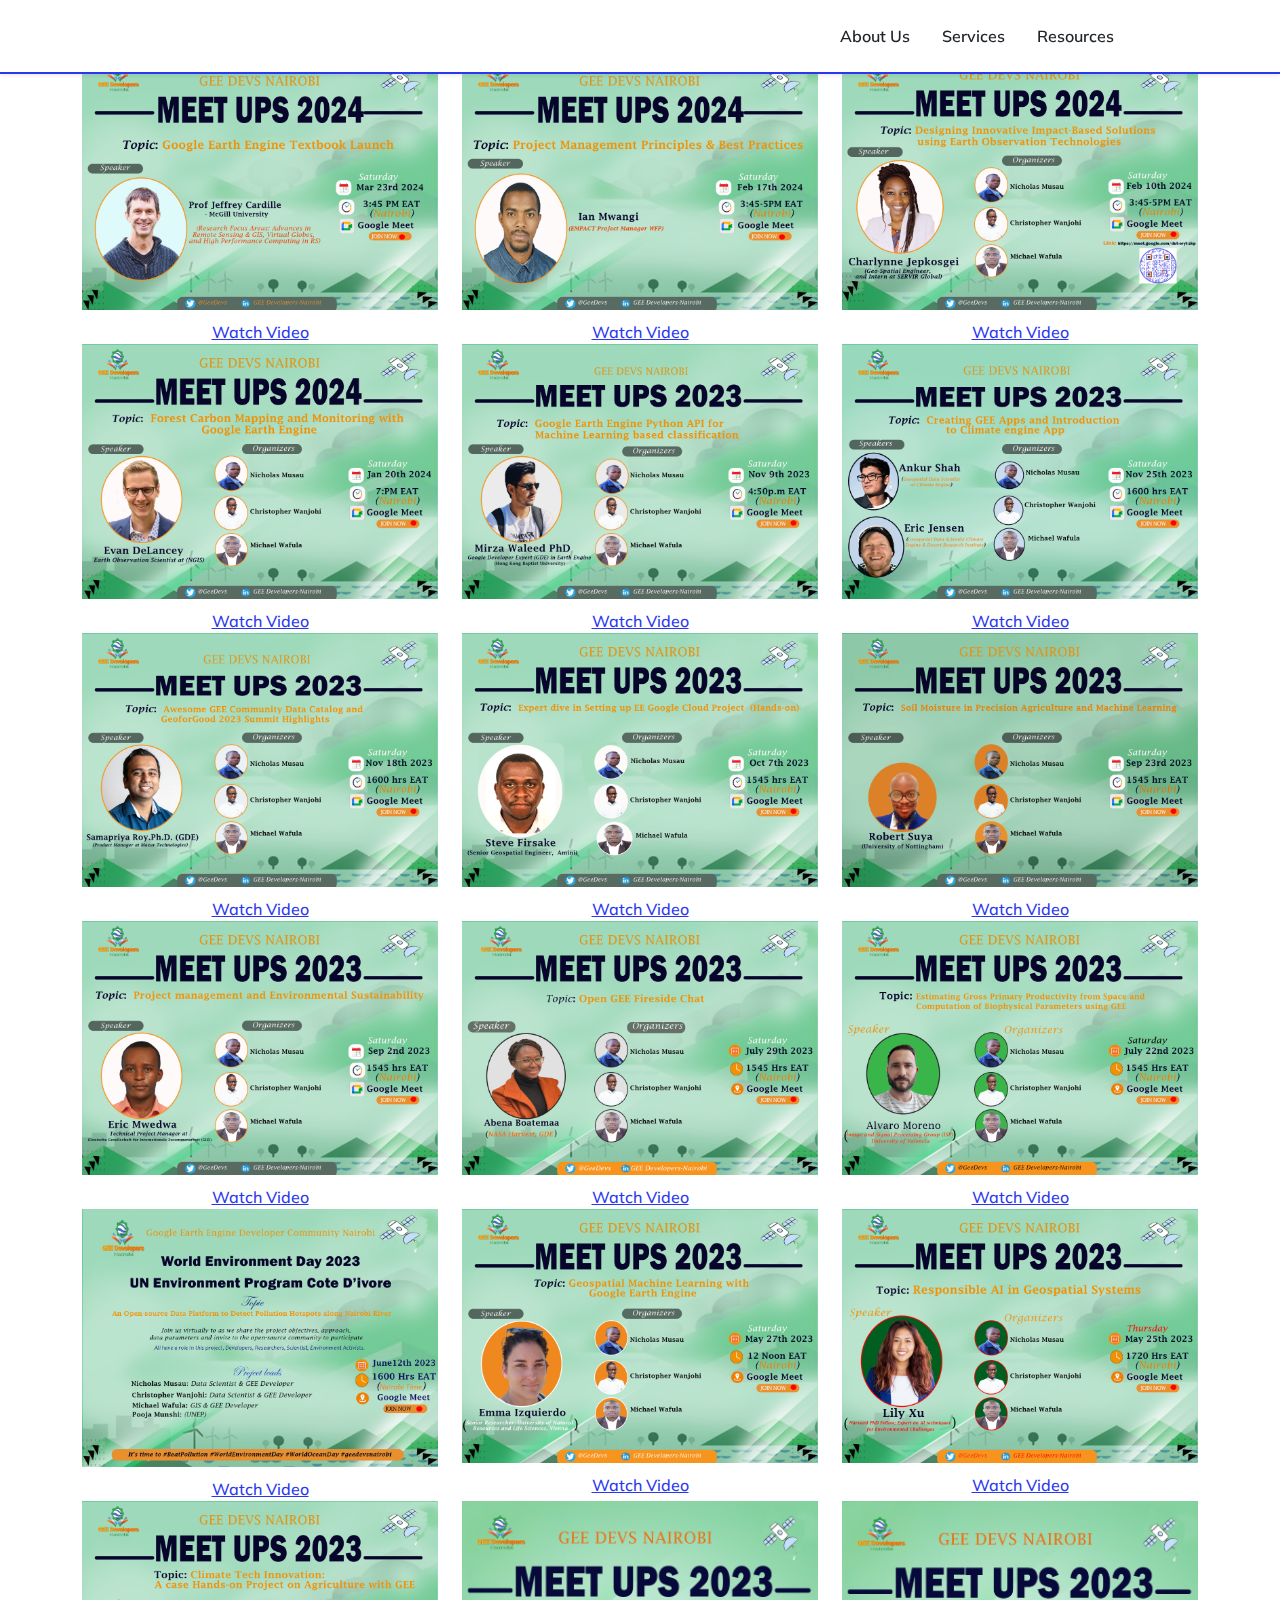
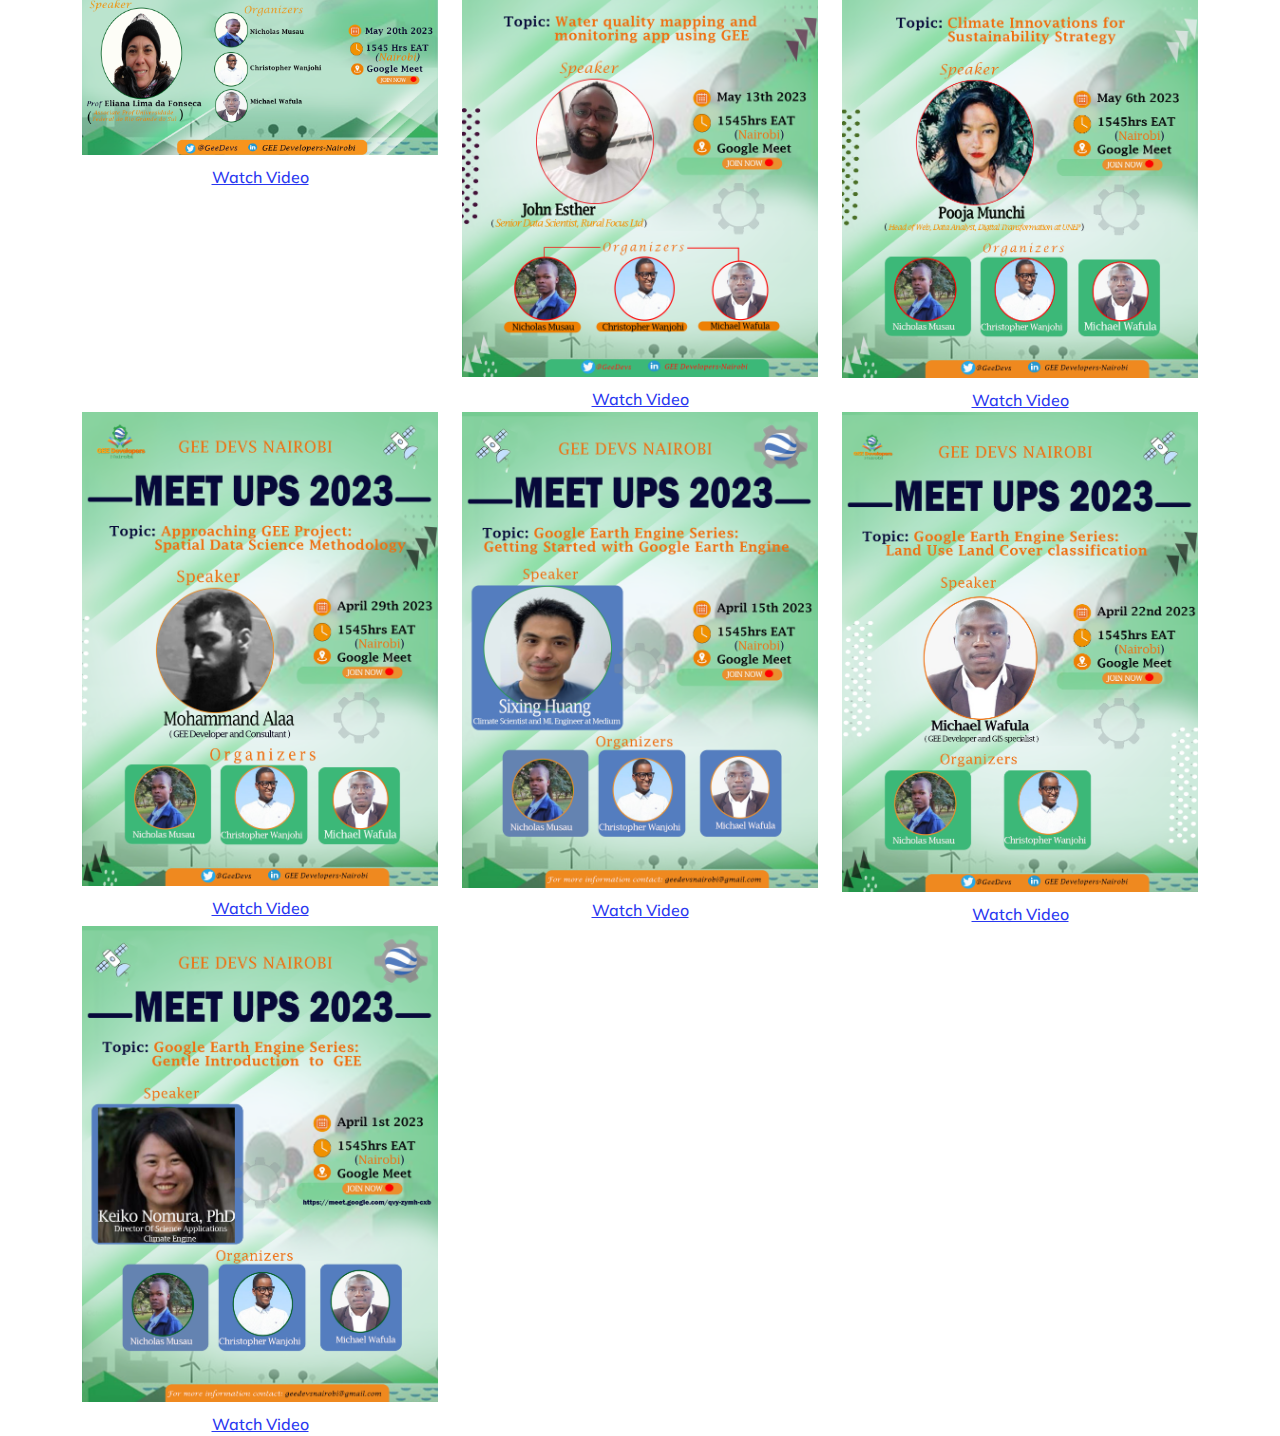
==== events.html @ fbcf52ac "firstcommit" ====
<!DOCTYPE html>
<html lang="en">
<head>
<meta charset="UTF-8">
<meta name="viewport" content="width=device-width, initial-scale=1.0">
<title>Event Gallery</title>
<link rel="icon" type="image/x-icon" href="static/assets/favicon.ico" />
<link rel="stylesheet" href="https://stackpath.bootstrapcdn.com/bootstrap/4.5.2/css/bootstrap.min.css">
<link rel="stylesheet" href="https://cdnjs.cloudflare.com/ajax/libs/font-awesome/5.15.4/css/all.min.css" integrity="sha512-x0Vb9L2rVCWT/ma+6+sfXZyJ5xen1BK5BK10RIMPr0SzKMlSGgFF0R1N4/cmyR1P7jKJZ9j4ys+3qlC2Qm9Jlg==" crossorigin="anonymous" referrerpolicy="no-referrer" />
<link rel="stylesheet" href="https://cdnjs.cloudflare.com/ajax/libs/font-awesome/5.15.4/css/all.min.css" integrity="sha512-x0Vb9L2rVCWT/ma+6+sfXZyJ5xen1BK5BK10RIMPr0SzKMlSGgFF0R1N4/cmyR1P7jKJZ9j4ys+3qlC2Qm9Jlg==" crossorigin="anonymous" referrerpolicy="no-referrer" />

<!-- Bootstrap icons-->
<link href="https://cdn.jsdelivr.net/npm/bootstrap-icons@1.5.0/font/bootstrap-icons.css" rel="stylesheet" />
<!-- Google fonts-->
<link rel="preconnect" href="https://fonts.gstatic.com" />
<link href="https://fonts.googleapis.com/css2?family=Newsreader:ital,wght@0,600;1,600&amp;display=swap"
    rel="stylesheet" />
<link
    href="https://fonts.googleapis.com/css2?family=Mulish:ital,wght@0,300;0,500;0,600;0,700;1,300;1,500;1,600;1,700&amp;display=swap"
    rel="stylesheet" />
<link href="https://fonts.googleapis.com/css2?family=Kanit:ital,wght@0,400;1,400&amp;display=swap"
    rel="stylesheet" />
<!-- Core theme CSS (includes Bootstrap)-->
<link type="text/css" href="static/css/styles.css" rel="stylesheet" />
<link type="text/css" href="static/css/main.css" rel="stylesheet" />
<style>
    .event img {
        max-width: 100%;
        display: block;
        margin: 0 auto;
    }
    .video-link {
        text-align: center;
        margin-top: 10px;
    }
</style>
</head>
<body>
    <nav class="header navbar navbar-expand-lg navbar-light fixed-top shadow-sm" id="mainNav">
        <div class="container px-5">
            <a id="page-top-title" class="navbar-brand fw-bold" href="#page-top"></a>
            <!-- <a href="#page-top"><img src="static/assets/img/CUMT_LOGO.svg" style="width: 11rem;"></a> -->
            <button class="navbar-toggler" type="button" data-bs-toggle="collapse" data-bs-target="#navbarResponsive"
                aria-controls="navbarResponsive" aria-expanded="false" aria-label="Toggle navigation">
                MENU
                <i class="bi-list"></i>
            </button>
            <div class="collapse navbar-collapse" id="navbarResponsive">
                <ul class="navbar-nav ms-auto me-4 my-3 my-lg-0">
                    <li class="nav-item">
                        <a class="nav-link me-lg-3" href="#page-top">About Us</a>
                    </li>
                    <li class="nav-item">
                        <a class="nav-link me-lg-3" href="#publications">Services</a>
                    </li>
                    
                    <li class="nav-item">
                        <a class="nav-link me-lg-3" href="#awards">Resources</a>
                    </li>

                </ul>
            </div>
        </div>
    </nav>
<div class="container">
    <h1 class="text-center">GEE Nairobi Community Events Gallery</h1>

    <div class="row">
        <!-- First Event -->
        <div class="col-lg-4">
            <div class="event">
                <img src="static/assets/img/EElaunch.png" alt="Event 1">
                <div class="video-link">
                    <a href="https://www.youtube.com/@Geedevsnairobi" target="_blank">Watch Video</a>
                </div>
            </div>
        </div>
        <!-- Second Event -->
        <div class="col-lg-4">
            <div class="event">
                <img src="static/assets/img/pm.png" alt="Event 2">
                <div class="video-link">
                    <a href="https://www.youtube.com/@Geedevsnairobi" target="_blank">Watch Video</a>
                </div>
            </div>
        </div>
        <!-- Third Event -->
        <div class="col-lg-4">
            <div class="event">
                <img src="static/assets/img/impact.png" alt="Event 3">
                <div class="video-link">
                    <a href="https://www.youtube.com/@Geedevsnairobi" target="_blank">Watch Video</a>
                </div>
            </div>
        </div>
        <div class="col-lg-4">
            <div class="event">
                <img src="static/assets/img/forestcarbon.png" alt="Event 3">
                <div class="video-link">
                    <a href="https://www.youtube.com/@Geedevsnairobi" target="_blank">Watch Video</a>
                </div>
            </div>
        </div>
        <div class="col-lg-4">
            <div class="event">
                <img src="static/assets/img/ml.png" alt="Event 3">
                <div class="video-link">
                    <a href="https://www.youtube.com/@Geedevsnairobi" target="_blank">Watch Video</a>
                </div>
            </div>
        </div>
        <div class="col-lg-4">
            <div class="event">
                <img src="static/assets/img/geeapp.png" alt="Event 3">
                <div class="video-link">
                    <a href="https://www.youtube.com/@Geedevsnairobi" target="_blank">Watch Video</a>
                </div>
            </div>
        </div>
        <div class="col-lg-4">
            <div class="event">
                <img src="static/assets/img/awsomegee.png" alt="Event 3">
                <div class="video-link">
                    <a href="https://www.youtube.com/@Geedevsnairobi" target="_blank">Watch Video</a>
                </div>
            </div>
        </div>
        <div class="col-lg-4">
            <div class="event">
                <img src="static/assets/img/amini.png" alt="Event 3">
                <div class="video-link">
                    <a href="https://www.youtube.com/@Geedevsnairobi" target="_blank">Watch Video</a>
                </div>
            </div>
        </div>
        <div class="col-lg-4">
            <div class="event">
                <img src="static/assets/img/soil.png" alt="Event 3">
                <div class="video-link">
                    <a href="https://www.youtube.com/@Geedevsnairobi" target="_blank">Watch Video</a>
                </div>
            </div>
        </div>
        <div class="col-lg-4">
            <div class="event">
                <img src="static/assets/img/sustainability.png" alt="Event 3">
                <div class="video-link">
                    <a href="https://www.youtube.com/@Geedevsnairobi" target="_blank">Watch Video</a>
                </div>
            </div>
        </div>
        <div class="col-lg-4">
            <div class="event">
                <img src="static/assets/img/fireside.png" alt="Event 3">
                <div class="video-link">
                    <a href="https://www.youtube.com/@Geedevsnairobi" target="_blank">Watch Video</a>
                </div>
            </div>
        </div>
        <div class="col-lg-4">
            <div class="event">
                <img src="static/assets/img/alvaro.png" alt="Event 3">
                <div class="video-link">
                    <a href="https://www.youtube.com/@Geedevsnairobi" target="_blank">Watch Video</a>
                </div>
            </div>
        </div>
        <div class="col-lg-4">
            <div class="event">
                <img src="static/assets/img/Nairobiriver.png" alt="Event 3">
                <div class="video-link">
                    <a href="https://www.youtube.com/@Geedevsnairobi" target="_blank">Watch Video</a>
                </div>
            </div>
        </div>
        <div class="col-lg-4">
            <div class="event">
                <img src="static/assets/img/Emma.png" alt="Event 3">
                <div class="video-link">
                    <a href="https://www.youtube.com/@Geedevsnairobi" target="_blank">Watch Video</a>
                </div>
            </div>
        </div>
        <div class="col-lg-4">
            <div class="event">
                <img src="static/assets/img/AI.png" alt="Event 3">
                <div class="video-link">
                    <a href="https://www.youtube.com/@Geedevsnairobi" target="_blank">Watch Video</a>
                </div>
            </div>
        </div>
        <div class="col-lg-4">
            <div class="event">
                <img src="static/assets/img/Eliana.png" alt="Event 3">
                <div class="video-link">
                    <a href="https://www.youtube.com/@Geedevsnairobi" target="_blank">Watch Video</a>
                </div>
            </div>
        </div>
        <div class="col-lg-4">
            <div class="event">
                <img src="static/assets/img/wqm.png" alt="Event 3">
                <div class="video-link">
                    <a href="https://www.youtube.com/@Geedevsnairobi" target="_blank">Watch Video</a>
                </div>
            </div>
        </div>
        <div class="col-lg-4">
            <div class="event">
                <img src="static/assets/img/Climate Innovations.png" alt="Event 3">
                <div class="video-link">
                    <a href="https://www.youtube.com/@Geedevsnairobi" target="_blank">Watch Video</a>
                </div>
            </div>
        </div>

        <div class="col-lg-4">
            <div class="event">
                <img src="static/assets/img/spatial.png" alt="Event 3">
                <div class="video-link">
                    <a href="https://www.youtube.com/@Geedevsnairobi" target="_blank">Watch Video</a>
                </div>
            </div>
        </div>
        <div class="col-lg-4">
            <div class="event">
                <img src="static/assets/img/started.png" alt="Event 3">
                <div class="video-link">
                    <a href="https://www.youtube.com/@Geedevsnairobi" target="_blank">Watch Video</a>
                </div>
            </div>
        </div>
        <div class="col-lg-4">
            <div class="event">
                <img src="static/assets/img/lulc.png" alt="Event 3">
                <div class="video-link">
                    <a href="https://www.youtube.com/@Geedevsnairobi" target="_blank">Watch Video</a>
                </div>
            </div>
        </div>
        <div class="col-lg-4">
            <div class="event">
                <img src="static/assets/img/Keiko.png" alt="Event 3">
                <div class="video-link">
                    <a href="https://www.youtube.com/@Geedevsnairobi" target="_blank">Watch Video</a>
                </div>
            </div>
        </div>
    </div>
</div>
</body>
</html>
---- static/css/main.css ----
@import "./styles.css";


:root{
    --h-title-color:#3948d2;
}

.header {
    border-bottom: solid 2px var(--bs-blue);
}

.bg-bottom {
    background-color: var(--h-title-color);
}

.top-section {
    position: relative;
    padding: 10rem 0;
    background-position: center;
    background-size: cover;
    height: 25rem;
}

.top-section h2 {
    font-weight: 400;
}

.top-section .top-section-content {
    position: relative;
    z-index: 1;
}

.top-section:before {
    content: "";
    position: absolute;
    top: 0;
    left: 0;
    width: 100%;
    height: 100%;
    background: rgba(0, 0, 0, 0.5);
}

section header h2{
    font-family: "Kanit", -apple-system, BlinkMacSystemFont, "Segoe UI", Roboto, "Helvetica Neue", Arial, sans-serif, "Apple Color Emoji", "Segoe UI Emoji", "Segoe UI Symbol", "Noto Color Emoji" !important;
    color: var(--h-title-color);
    font-size: 2.3rem;
    line-height: 4rem;
}

section .main-body{
    font-size: 1.3rem;
    font-weight: 200;
    line-height: 2.4rem;
}


.bg-gradient-primary-to-secondary-light {
    background: linear-gradient(45deg, #fcfcfc, #ffffff) !important;
}

.bg-gradient-primary-to-secondary-gray {
    background: linear-gradient(45deg, #f0f0f0, #f1f1f1) !important;
}



.on-top {
    position: relative;
    z-index: 10000;
}

.top-bg {
    background-position: center;
    background-size: fill;
    width: 100%;
    height: 100%;
}

.top-bg::before {
    content: "";
    position: absolute;
    top: 0;
    left: 0;
    width: 100%;
    height: 100%;
    background: rgba(0, 0, 0, 0.4);
}



.photo {
    position: relative;
}

.photo img {
    margin-right: 10%;
    height: 20rem;
    margin-top: 8rem;
}


.photo .screen {
    position: absolute;
    background-size: cover;
    pointer-events: auto;
}

.photo .button {
    position: absolute;
    cursor: pointer;
}

@media screen and (max-width: 991px) {

    .photo img {
        height: 12rem;
        margin-top: 3rem;
    }

}

@media screen and (max-width: 736px) {

    .photo img {
        height: 7rem;
        margin-top: 7rem;
    }

}
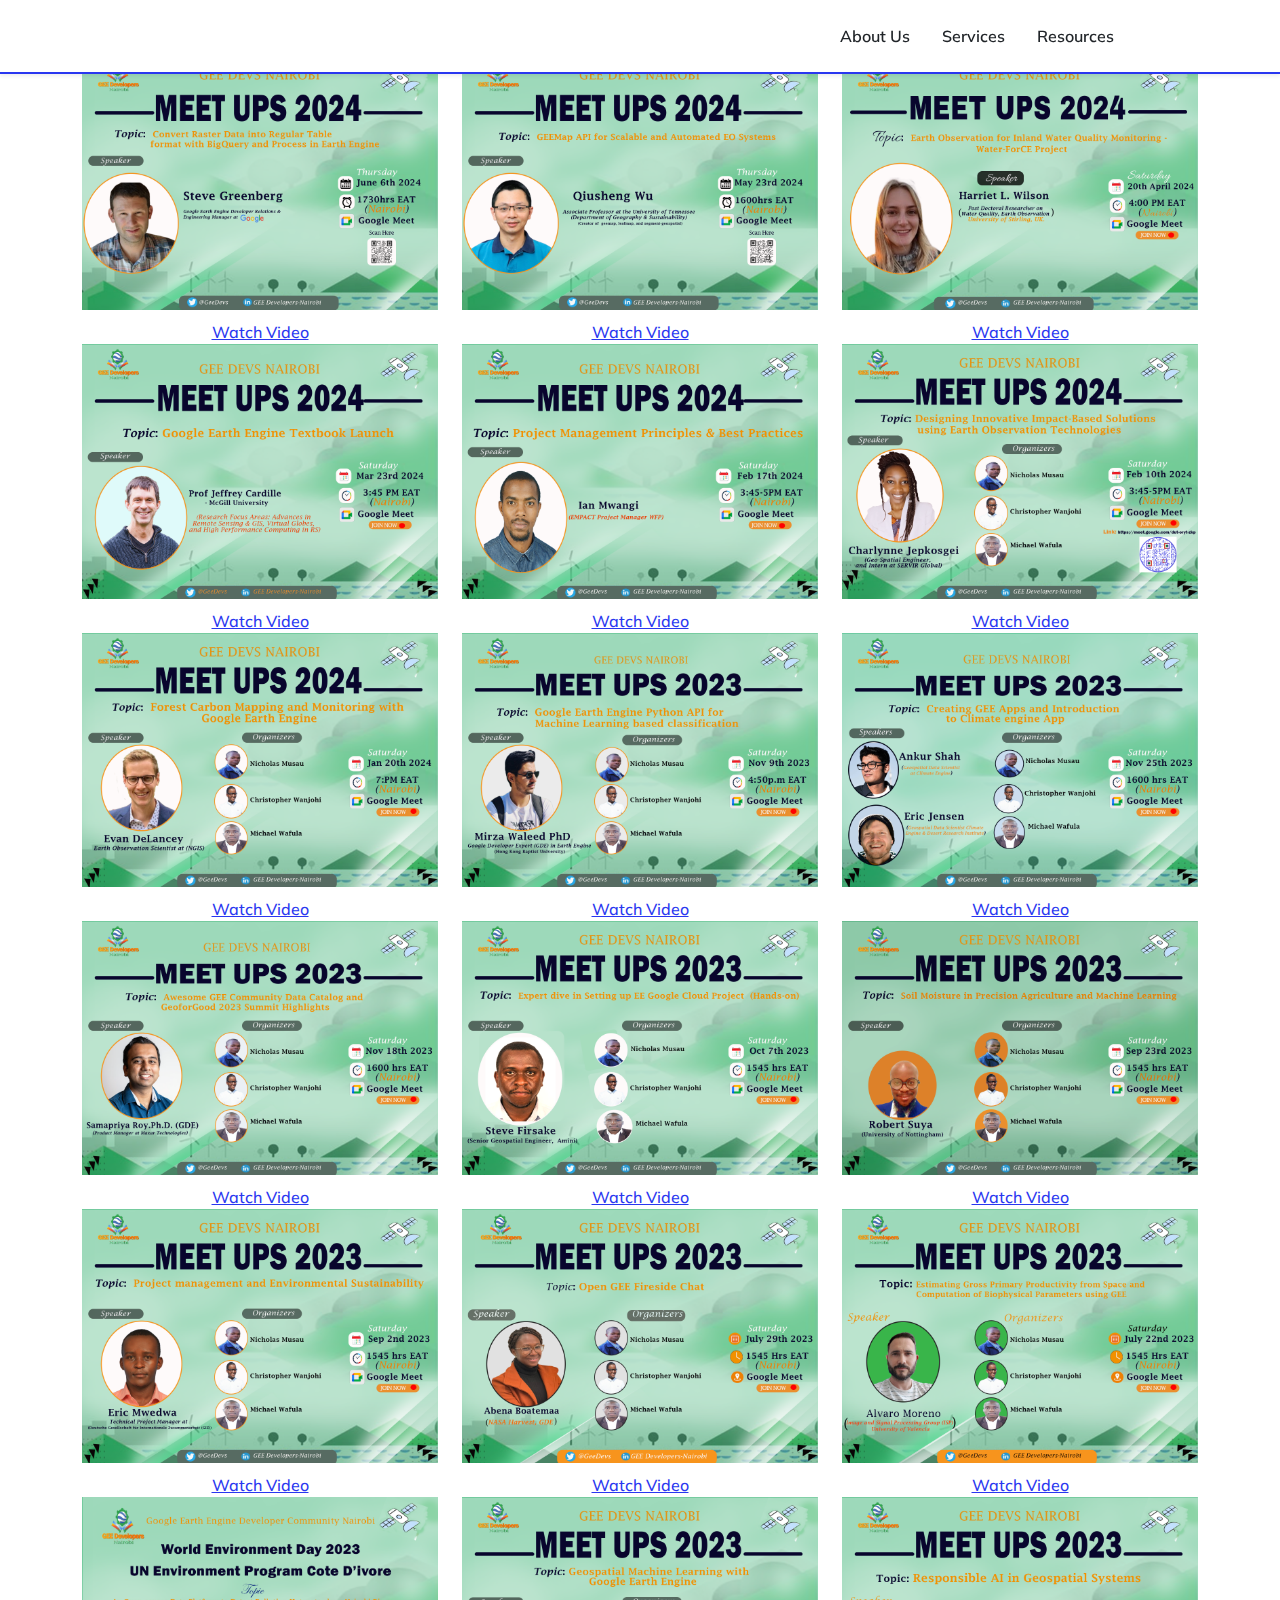
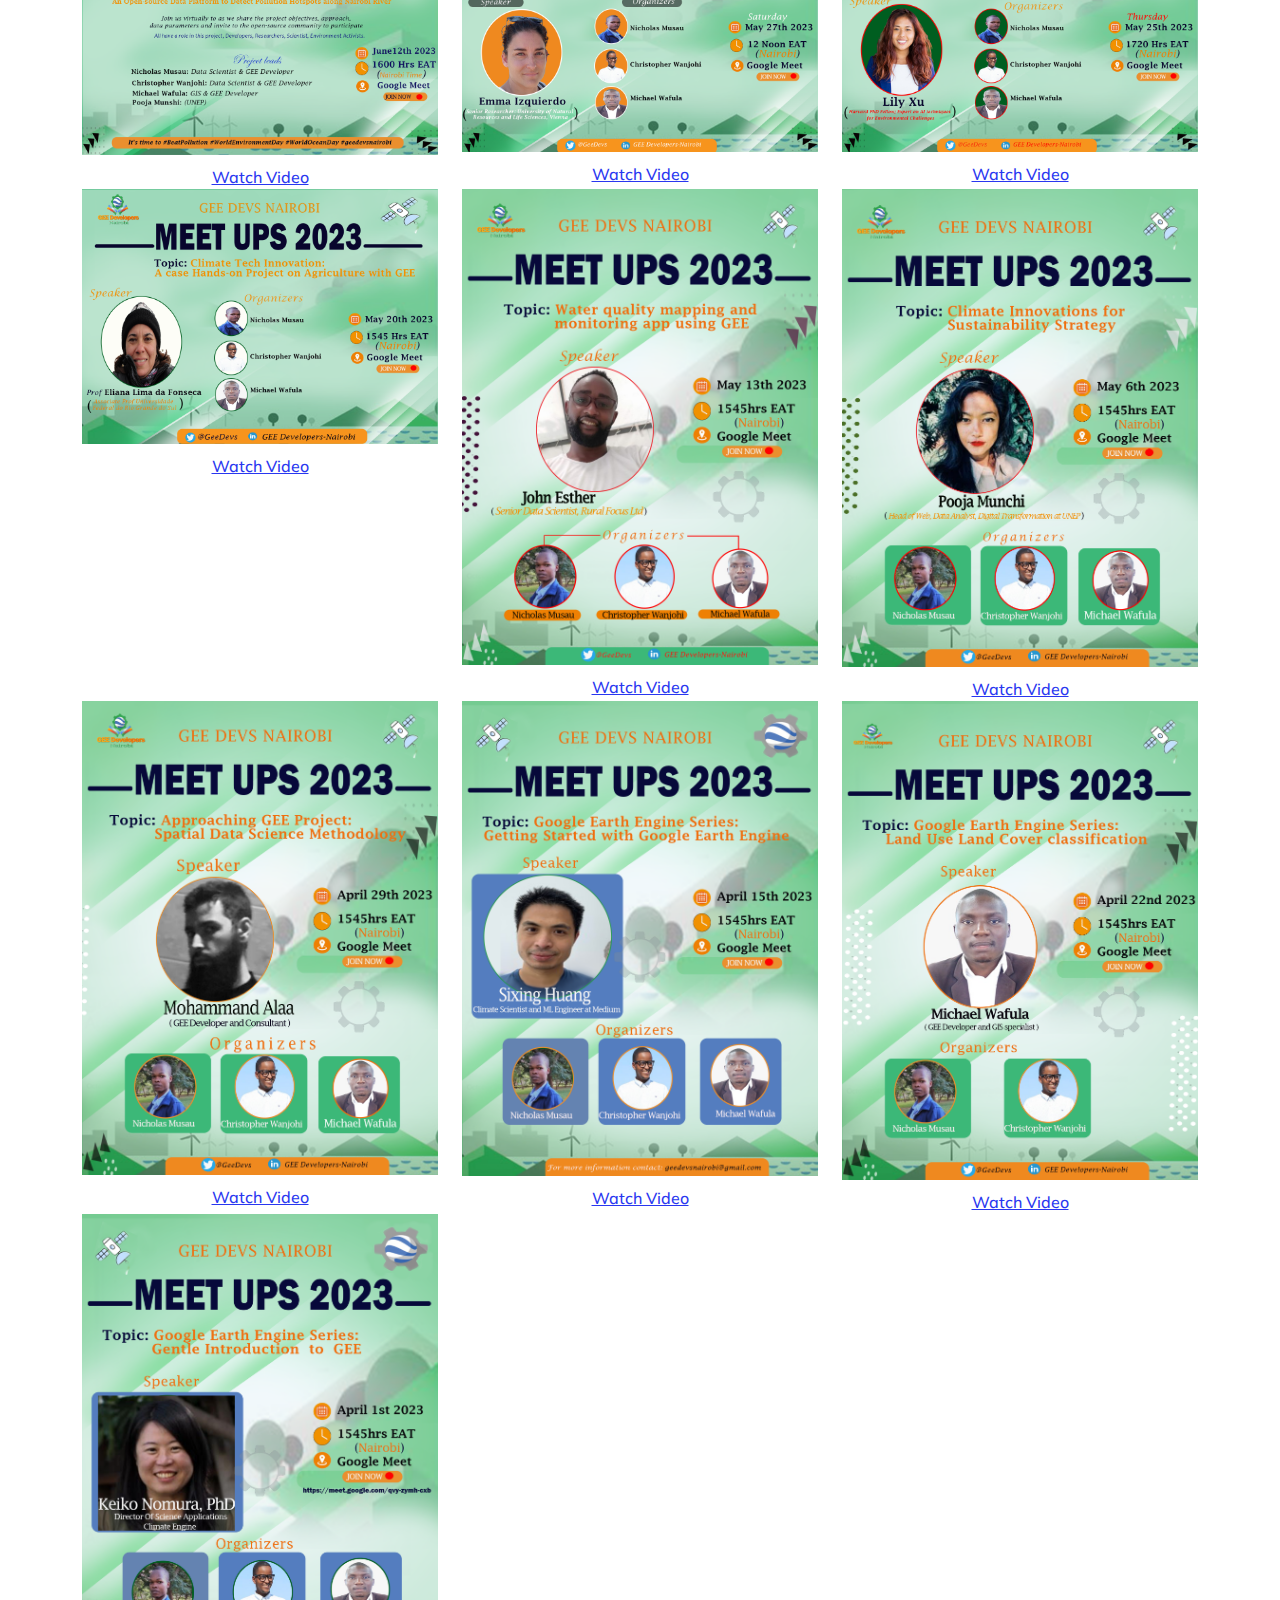
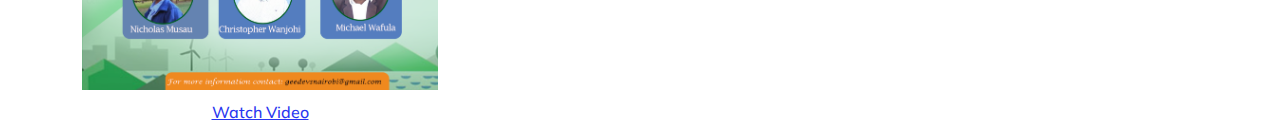
==== commit 6540ff60: "Update events.html" ====
--- a/events.html
+++ b/events.html
@@ -48,14 +48,14 @@
             <div class="collapse navbar-collapse" id="navbarResponsive">
                 <ul class="navbar-nav ms-auto me-4 my-3 my-lg-0">
                     <li class="nav-item">
-                        <a class="nav-link me-lg-3" href="#page-top">About Us</a>
+                        <a class="nav-link me-lg-3" href="https://geedevsnairobi.github.io/GEENairobi">About Us</a>
                     </li>
                     <li class="nav-item">
-                        <a class="nav-link me-lg-3" href="#publications">Services</a>
+                        <a class="nav-link me-lg-3" href="https://geedevsnairobi.github.io/GEENairobi">Services</a>
                     </li>
                     
                     <li class="nav-item">
-                        <a class="nav-link me-lg-3" href="#awards">Resources</a>
+                        <a class="nav-link me-lg-3" href="https://geedevsnairobi.github.io/GEENairobi">Resources</a>
                     </li>
 
                 </ul>
@@ -67,6 +67,30 @@
 
     <div class="row">
         <!-- First Event -->
+         <div class="col-lg-4">
+            <div class="event">
+                <img src="static/assets/img/SteveGoogle.png" alt="Event 1">
+                <div class="video-link">
+                    <a href="https://www.youtube.com/@Geedevsnairobi" target="_blank">Watch Video</a>
+                </div>
+            </div>
+        </div>
+        <div class="col-lg-4">
+            <div class="event">
+                <img src="static/assets/img/prof Geemap.png" alt="Event 1">
+                <div class="video-link">
+                    <a href="https://www.youtube.com/@Geedevsnairobi" target="_blank">Watch Video</a>
+                </div>
+            </div>
+        </div>
+        <div class="col-lg-4">
+            <div class="event">
+                <img src="static/assets/img/prof hariet_wilson.png" alt="Event 1">
+                <div class="video-link">
+                    <a href="https://www.youtube.com/@Geedevsnairobi" target="_blank">Watch Video</a>
+                </div>
+            </div>
+        </div>
         <div class="col-lg-4">
             <div class="event">
                 <img src="static/assets/img/EElaunch.png" alt="Event 1">
